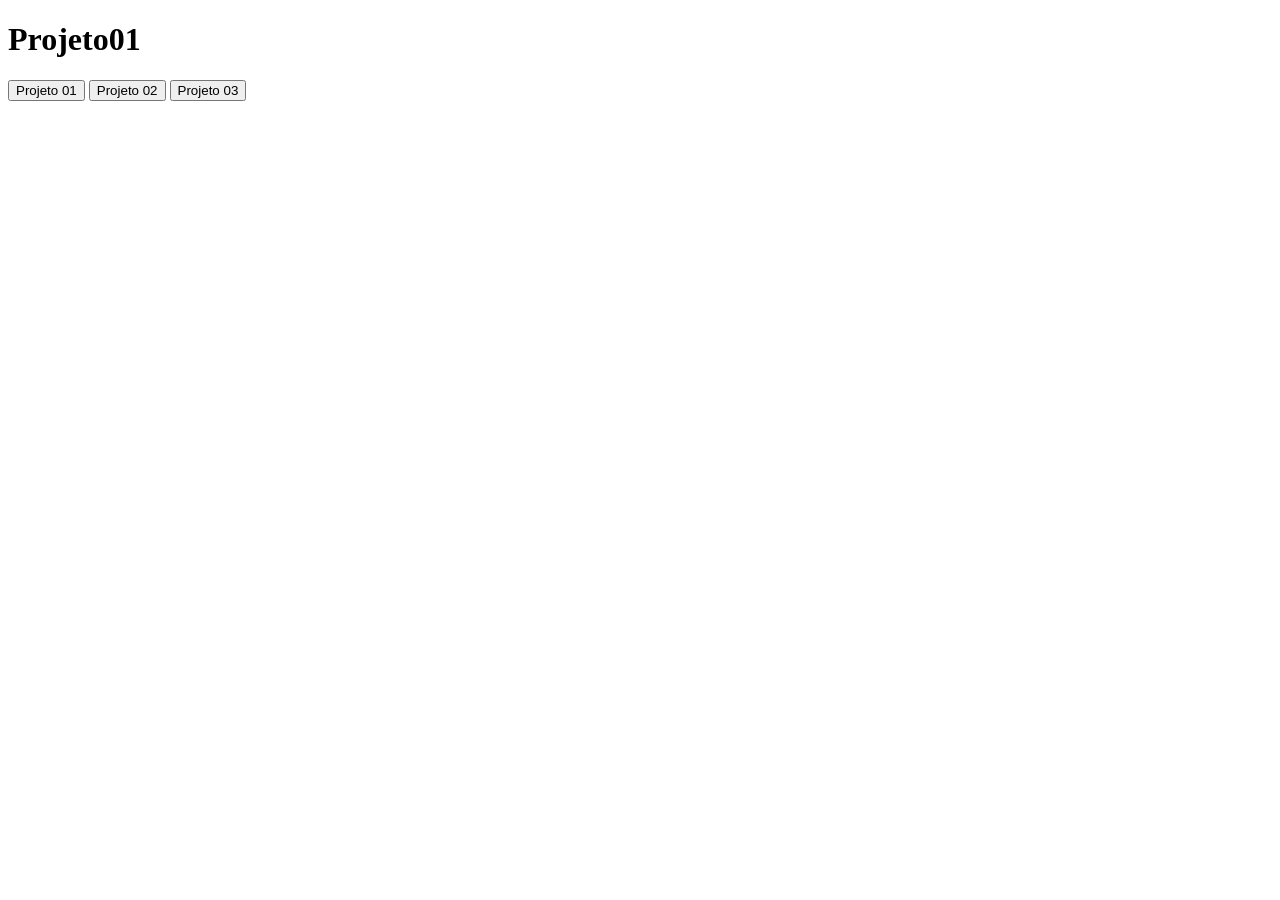
==== pages/projeto01.html @ 37dc6dd5 "entendendo e aplicando lógicas" ====
<!DOCTYPE html>
<html lang="pt-br">
<head>
    <meta charset="UTF-8">
    <meta name="viewport" content="width=device-width, initial-scale=1.0">
    <title>Projeto01</title>

    <!--fontes do google-->
    <link rel="preconnect" href="https://fonts.googleapis.com">
    <link rel="preconnect" href="https://fonts.gstatic.com" crossorigin>
    <link href="https://fonts.googleapis.com/css2?family=Montserrat:ital,wght@0,100..900;1,100..900&display=swap" rel="stylesheet">


    <!--Estilo global-->
    <link rel="stylesheet" href="../css/global.css">

</head>
<body>
    <h1>Projeto01</h1>  
    <header>
        <section class="project_button-group">
            <input type="button" value="Projeto 01" id="inputP1">
            <input type="button" value="Projeto 02" id="inputP2">
            <input type="button" value="Projeto 03" id="inputP3">

        </section>
    
    
    </header>
</body>
</html>
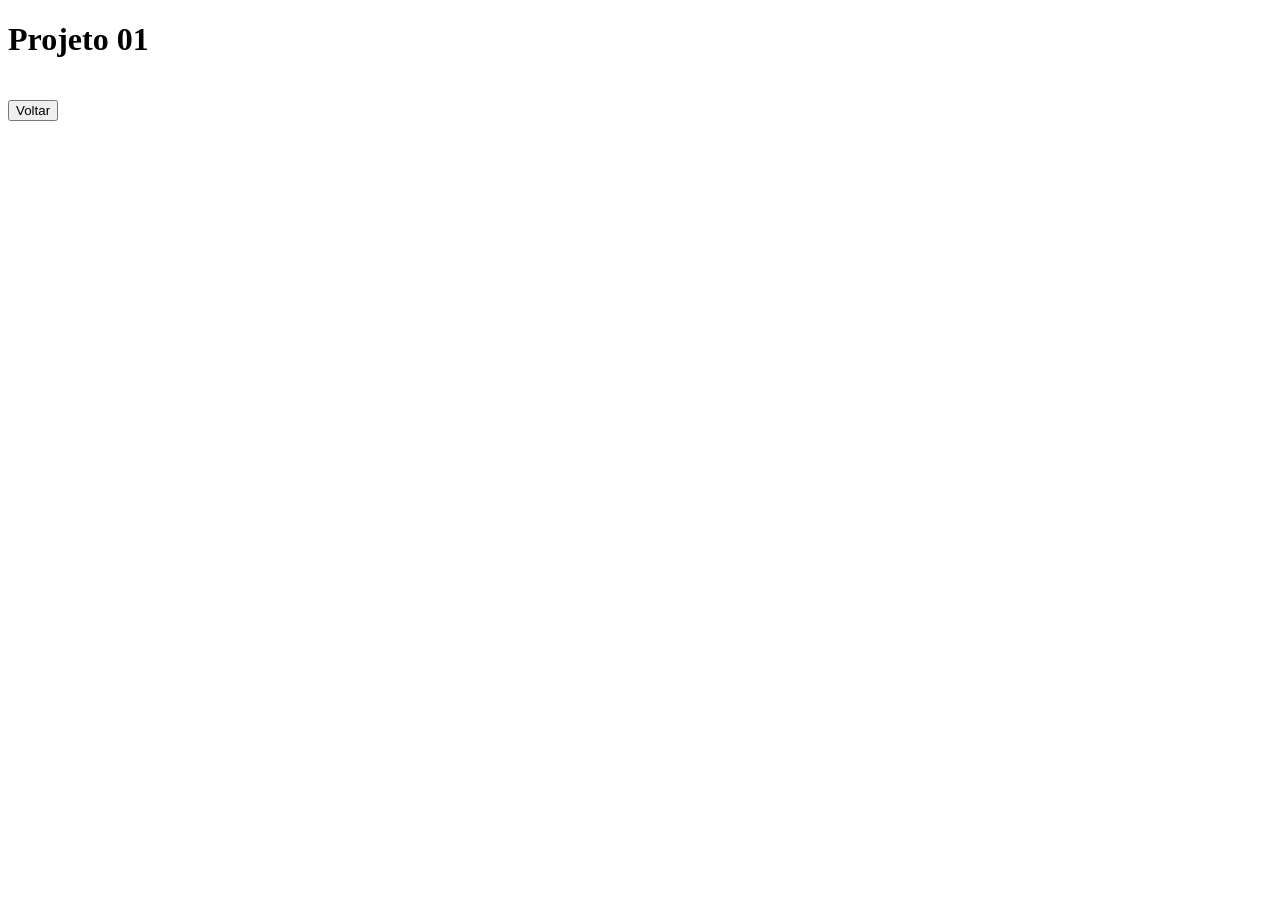
==== commit 88571749: "fazendo os botões" ====
--- a/pages/projeto01.html
+++ b/pages/projeto01.html
@@ -1,31 +1,25 @@
 <!DOCTYPE html>
 <html lang="pt-br">
+
 <head>
     <meta charset="UTF-8">
     <meta name="viewport" content="width=device-width, initial-scale=1.0">
-    <title>Projeto01</title>
+    <title>Projeto 01</title>
 
-    <!--fontes do google-->
+    <!-- fontes do google fonts -->
     <link rel="preconnect" href="https://fonts.googleapis.com">
     <link rel="preconnect" href="https://fonts.gstatic.com" crossorigin>
-    <link href="https://fonts.googleapis.com/css2?family=Montserrat:ital,wght@0,100..900;1,100..900&display=swap" rel="stylesheet">
+    <link href="https://fonts.googleapis.com/css2?family=Patrick+Hand&display=swap" rel="stylesheet">
 
+    <!-- estilo global -->
+    <link rel="stylesheet" href="css/global.css">
+</head>
 
-    <!--Estilo global-->
-    <link rel="stylesheet" href="../css/global.css">
+<body>
+    <h1>Projeto 01</h1>
+    <script src="../js/navegacao.js"></script>
+    <!-- <script src="../js/global.js"></script>
+    <script src="../js/global-auto.js"></script> -->
+</body>
 
-</head>
-<body>
-    <h1>Projeto01</h1>  
-    <header>
-        <section class="project_button-group">
-            <input type="button" value="Projeto 01" id="inputP1">
-            <input type="button" value="Projeto 02" id="inputP2">
-            <input type="button" value="Projeto 03" id="inputP3">
-
-        </section>
-    
-    
-    </header>
-</body>
-</html>+</html> 
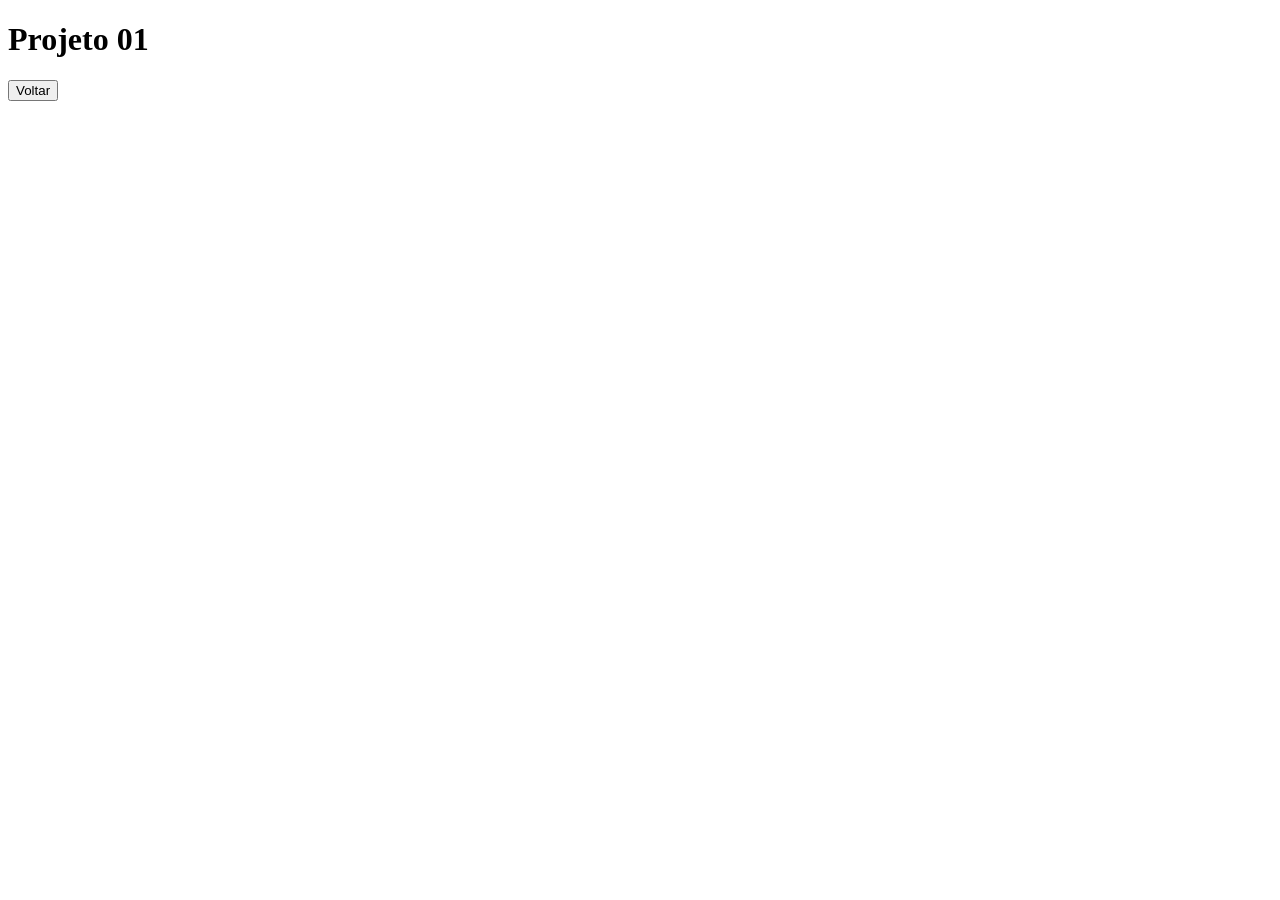
==== commit efefd065: "fazendo o global-auto.js" ====
--- a/pages/projeto01.html
+++ b/pages/projeto01.html
@@ -12,14 +12,15 @@
     <link href="https://fonts.googleapis.com/css2?family=Patrick+Hand&display=swap" rel="stylesheet">
 
     <!-- estilo global -->
-    <link rel="stylesheet" href="css/global.css">
+    <link rel="stylesheet" href="/css/global.css">
 </head>
 
 <body>
     <h1>Projeto 01</h1>
-    <script src="../js/navegacao.js"></script>
-    <!-- <script src="../js/global.js"></script>
-    <script src="../js/global-auto.js"></script> -->
+    <!-- <script src="../js/navegacao.js"></script>
+    <script src="../js/global.js"></script> -->
+    <script src="../js/global-auto.js"></script>
+
 </body>
 
 </html> 
